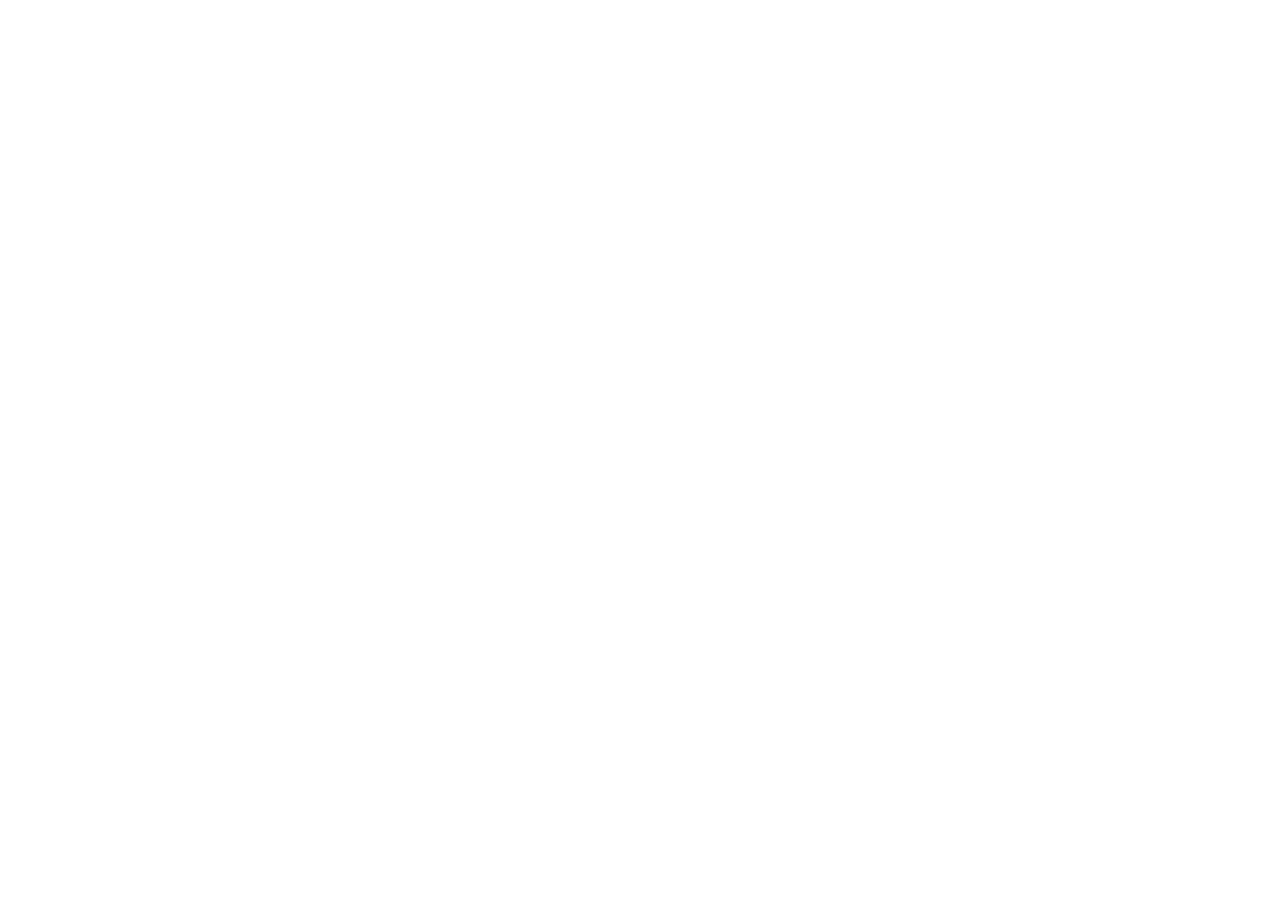
==== index02.html @ b92358d3 "uma nova versão resumo" ====
<!DOCTYPE html>
<html lang="en">
<head>
    <meta charset="UTF-8">
    <meta name="viewport" content="width=device-width, initial-scale=1.0">
    <title>next chapter</title>
    <link rel="stylesheet" href="style.css">
</head>
<body>
    
</body>
</html>
---- style.css ----
table{
    border: 3px solid;
    width: 300px;
    margin: 10%;
    text-align: center;
    background-color: cadetblue;
}
th{
    border: 3px solid;
    width: 300px;
    color: aliceblue;
}
td{
    border: 3px solid #000;
    width: 300px;
    margin: 10%;
    color: rgb(232, 22, 22); 
    text-shadow: 2px 3px 4px #000;
}
div{
    color: blue;
    border: 4px solid;
    width: 200px;
    text-align: center;
    margin: auto;/*centro*/
    box-shadow: 10px 10px 10px #000;
}
.container{
    color: rgb(11, 228, 228);
    background-color: blueviolet;
    column-gap: normal;
    border: 2px solid #000;
}
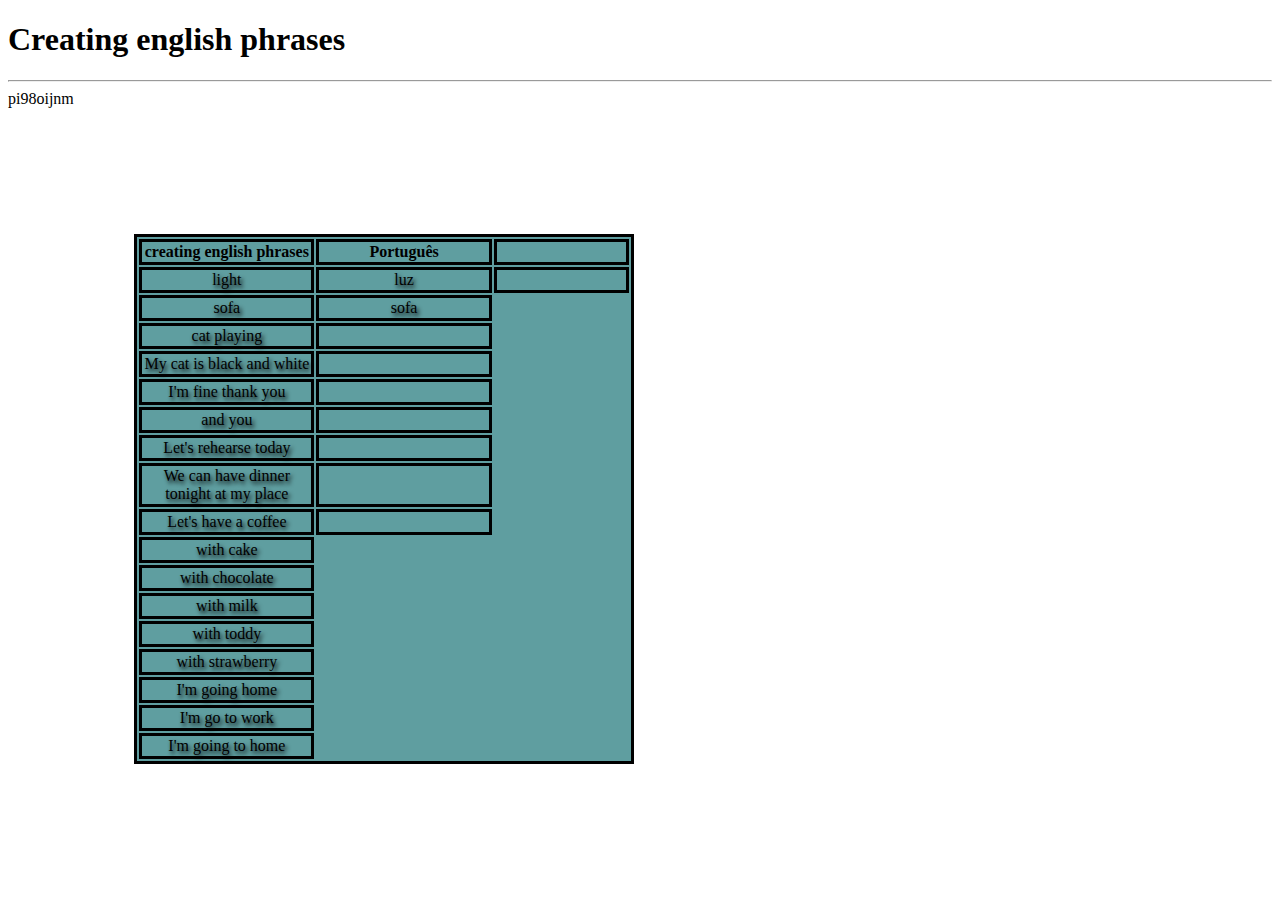
==== commit 864a07cc: "creating an english reading" ====
--- a/index02.html
+++ b/index02.html
@@ -7,6 +7,77 @@
     <link rel="stylesheet" href="style.css">
 </head>
 <body>
-    
+    <h1>Creating english phrases</h1>
+    <hr>
+    <table>
+    <tr>
+        <th>creating english phrases</th>
+        <th>Português</th>
+        <th></th>
+    </tr>
+    <tr>
+        <td>light</td>
+        <td>luz</td>
+        <td></td>
+    </tr>
+    <tr>
+        <td>sofa</td>
+        <td>sofa</td>
+    </tr>
+    <tr>
+        <td>cat playing</td>
+        <td></td>
+    </tr>
+    <tr>
+        <td>My cat is black and white</td>
+  <td></td>
+
+    </tr>
+    <tr>
+        <td>I'm fine thank you</td>
+          <td></td>
+    </tr>
+    <tr>
+        <td>and you</td>
+        <td></td>pi98oijnm
+    </tr>
+    <tr>
+        <td>Let's rehearse today</td>
+  <td></td>
+    </tr>
+    <tr>
+        <td>We can have dinner tonight at my place</td>
+  <td></td>
+    </tr>
+     <tr>
+        <td>Let's have a coffee</td>
+  <td></td>
+    </tr>
+    <tr>
+        <td>with cake</td>
+
+    </tr>
+     <tr>
+        <td>with chocolate</td>
+    </tr>
+    <tr>
+        <td>with milk</td>
+    </tr>
+    <tr>
+        <td>with toddy</td>
+    </tr>
+    <tr>
+        <td>with strawberry</td>
+    </tr>
+    <tr>
+        <td>I'm going home</td>
+    </tr>
+    <tr>
+        <td>I'm  go to work</td>
+    </tr>
+    <tr>
+        <td>I'm going to home</td>
+    </tr>
+    </table>
 </body>
 </html>--- a/style.css
+++ b/style.css
@@ -1,20 +1,21 @@
 table{
     border: 3px solid;
-    width: 300px;
+    width: 500px;
     margin: 10%;
+    color: #000;
     text-align: center;
     background-color: cadetblue;
 }
 th{
     border: 3px solid;
     width: 300px;
-    color: aliceblue;
+    color: rgb(0, 0, 0);
 }
 td{
     border: 3px solid #000;
     width: 300px;
     margin: 10%;
-    color: rgb(232, 22, 22); 
+    color: rgb(0, 0, 0); 
     text-shadow: 2px 3px 4px #000;
 }
 div{
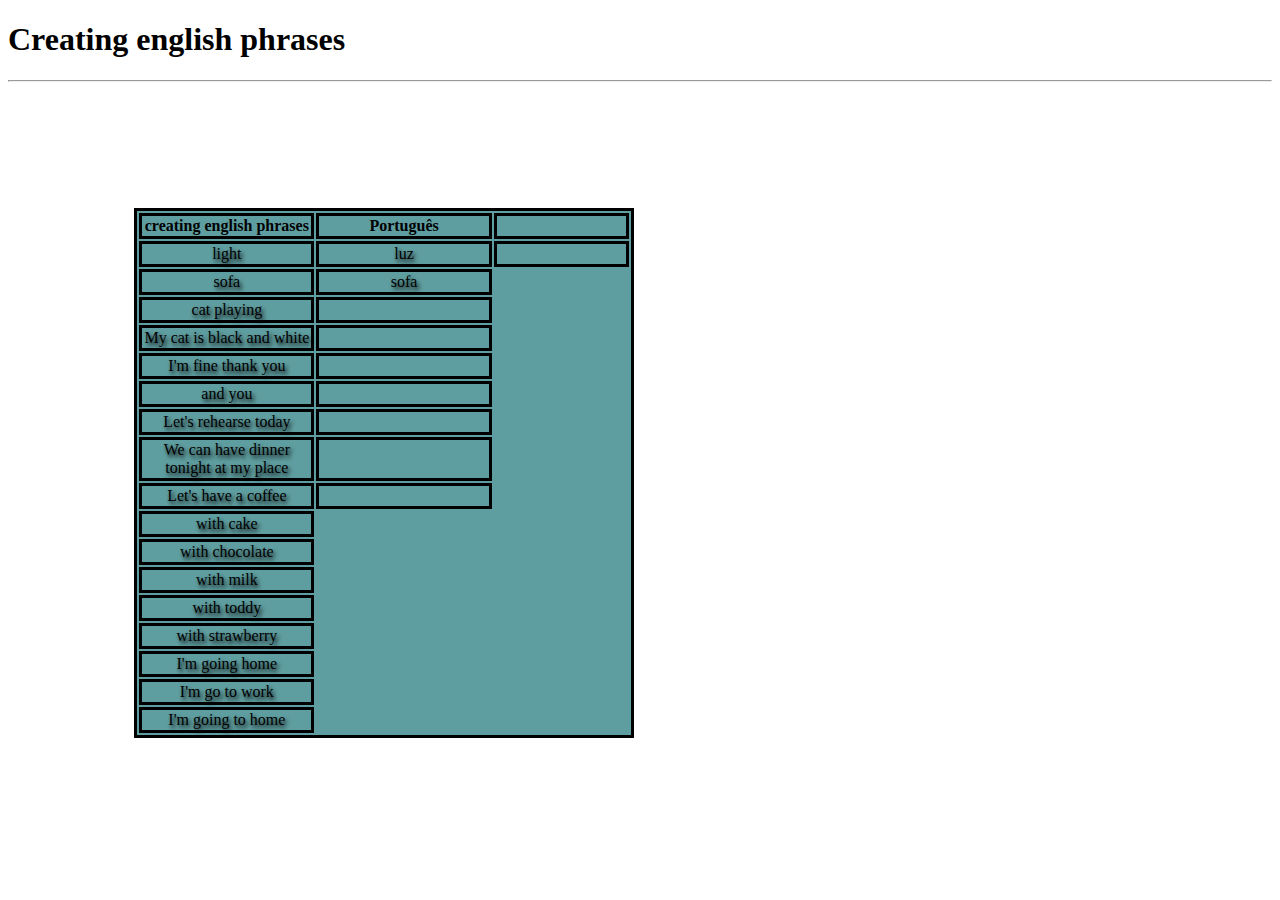
==== commit d9e89211: "atualização" ====
--- a/index02.html
+++ b/index02.html
@@ -39,7 +39,7 @@
     </tr>
     <tr>
         <td>and you</td>
-        <td></td>pi98oijnm
+        <td></td>
     </tr>
     <tr>
         <td>Let's rehearse today</td>
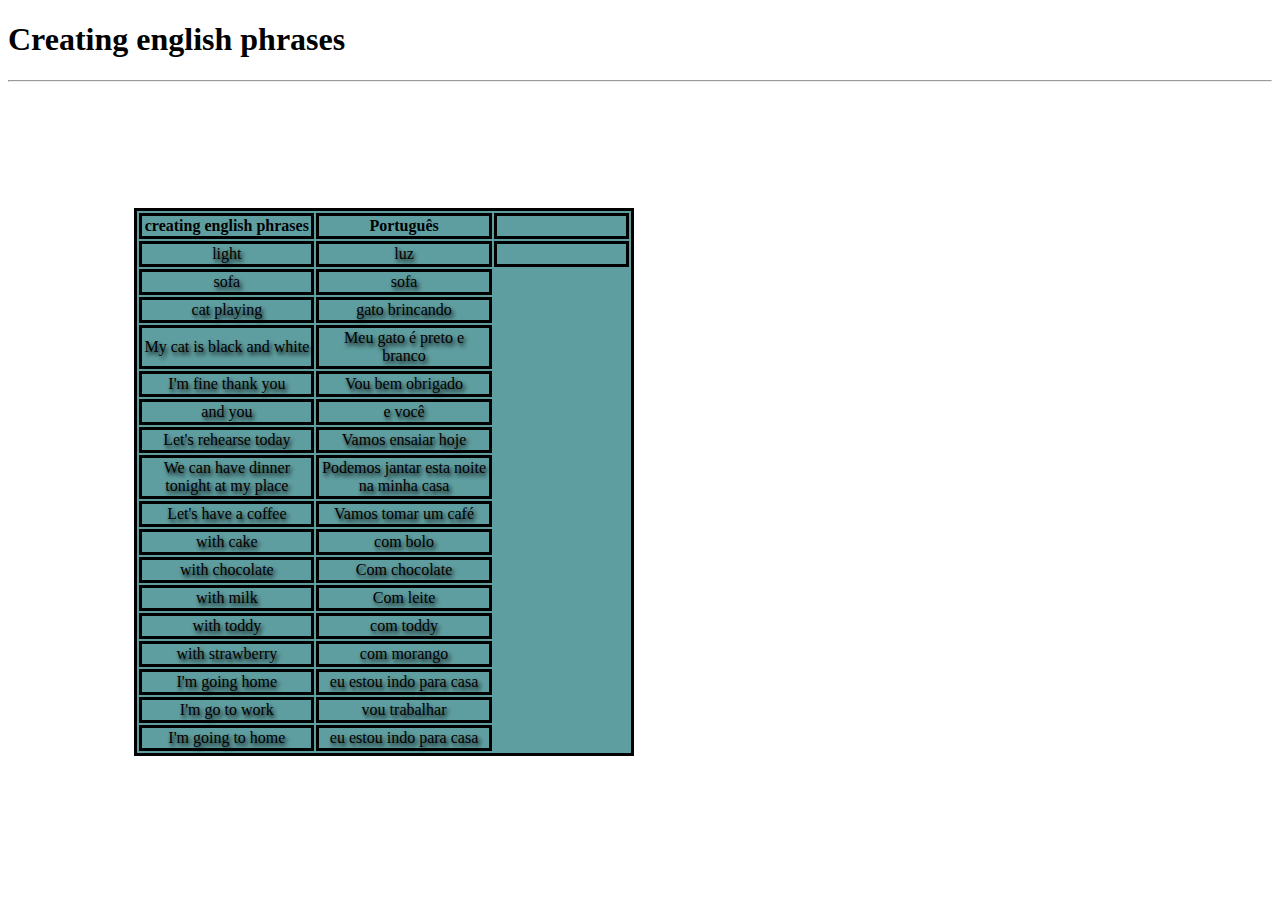
==== commit fd4d3823: "add answer in portuguese" ====
--- a/index02.html
+++ b/index02.html
@@ -26,57 +26,65 @@
     </tr>
     <tr>
         <td>cat playing</td>
-        <td></td>
+        <td>gato brincando</td>
     </tr>
     <tr>
         <td>My cat is black and white</td>
-  <td></td>
+  <td>Meu gato é preto e branco</td>
 
     </tr>
     <tr>
         <td>I'm fine thank you</td>
-          <td></td>
+          <td>Vou bem obrigado</td>
     </tr>
     <tr>
         <td>and you</td>
-        <td></td>
+        <td>e você</td>
     </tr>
     <tr>
         <td>Let's rehearse today</td>
-  <td></td>
+  <td>Vamos ensaiar hoje</td>
     </tr>
     <tr>
         <td>We can have dinner tonight at my place</td>
-  <td></td>
+  <td>Podemos jantar esta noite na minha casa</td>
     </tr>
      <tr>
         <td>Let's have a coffee</td>
-  <td></td>
+  <td>Vamos tomar um café	</td>
     </tr>
     <tr>
         <td>with cake</td>
+<td>com bolo</td>
 
     </tr>
      <tr>
         <td>with chocolate</td>
+        <td>Com chocolate</td>
     </tr>
     <tr>
         <td>with milk</td>
+        <td>Com leite</td>
     </tr>
     <tr>
         <td>with toddy</td>
+        <td>com toddy</td>
     </tr>
     <tr>
         <td>with strawberry</td>
+        <td>com morango</td>
     </tr>
     <tr>
         <td>I'm going home</td>
+        <td>eu estou indo para casa</td>
     </tr>
     <tr>
         <td>I'm  go to work</td>
+        <td>vou trabalhar</td>
     </tr>
     <tr>
         <td>I'm going to home</td>
+        <td>eu estou indo para casa</td>
     </tr>
     </table>
 </body>
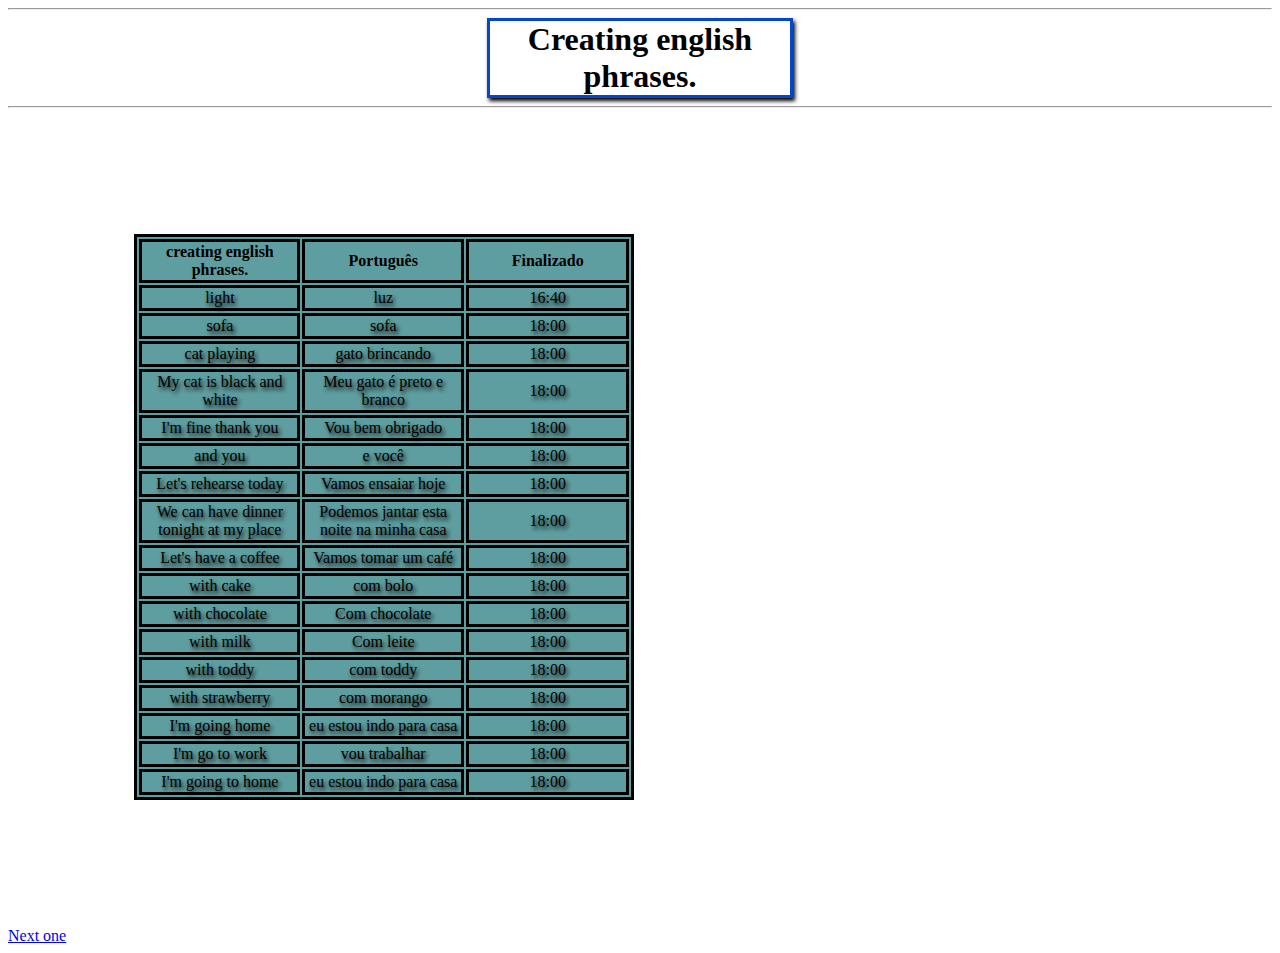
==== commit 2742ad3f: "add" ====
--- a/index02.html
+++ b/index02.html
@@ -7,85 +7,103 @@
     <link rel="stylesheet" href="style.css">
 </head>
 <body>
-    <h1>Creating english phrases</h1>
+    <hr>
+    <h1>Creating english phrases.</h1>
     <hr>
     <table>
     <tr>
-        <th>creating english phrases</th>
+        <th>creating english phrases.</th>
         <th>Português</th>
-        <th></th>
+        <th>Finalizado</th>
     </tr>
     <tr>
         <td>light</td>
         <td>luz</td>
-        <td></td>
+        <td>16:40</td>
     </tr>
     <tr>
         <td>sofa</td>
         <td>sofa</td>
+        <td>18:00</td>
     </tr>
     <tr>
         <td>cat playing</td>
         <td>gato brincando</td>
+        <td>18:00</td>
     </tr>
     <tr>
         <td>My cat is black and white</td>
   <td>Meu gato é preto e branco</td>
+  <td>18:00</td>
 
     </tr>
     <tr>
         <td>I'm fine thank you</td>
           <td>Vou bem obrigado</td>
+          <td>18:00</td>
     </tr>
     <tr>
         <td>and you</td>
         <td>e você</td>
+        <td>18:00</td>
     </tr>
     <tr>
         <td>Let's rehearse today</td>
   <td>Vamos ensaiar hoje</td>
+  <td>18:00</td>
     </tr>
     <tr>
         <td>We can have dinner tonight at my place</td>
   <td>Podemos jantar esta noite na minha casa</td>
+  <td>18:00</td>
     </tr>
      <tr>
         <td>Let's have a coffee</td>
   <td>Vamos tomar um café	</td>
+  <td>18:00</td>
     </tr>
     <tr>
         <td>with cake</td>
 <td>com bolo</td>
+<td>18:00</td>
 
     </tr>
      <tr>
         <td>with chocolate</td>
         <td>Com chocolate</td>
+        <td>18:00</td>
     </tr>
     <tr>
         <td>with milk</td>
         <td>Com leite</td>
+        <td>18:00</td>
     </tr>
     <tr>
         <td>with toddy</td>
         <td>com toddy</td>
+        <td>18:00</td>
     </tr>
     <tr>
         <td>with strawberry</td>
         <td>com morango</td>
+        <td>18:00</td>
     </tr>
     <tr>
         <td>I'm going home</td>
         <td>eu estou indo para casa</td>
+        <td>18:00</td>
     </tr>
     <tr>
         <td>I'm  go to work</td>
         <td>vou trabalhar</td>
+        <td>18:00</td>
     </tr>
     <tr>
         <td>I'm going to home</td>
         <td>eu estou indo para casa</td>
+        <td>18:00</td>
     </tr>
     </table>
+    <a href="index03.html">Next one</a>
 </body>
 </html>--- a/style.css
+++ b/style.css
@@ -31,4 +31,34 @@
     background-color: blueviolet;
     column-gap: normal;
     border: 2px solid #000;
+}
+h1{
+    text-align: center;
+    margin: auto;
+    box-shadow: 2px 3px 4px ;
+    width: 300px;
+    border: 3px solid #0546c8;
+}
+h2{
+border-radius: 10px 10px 10px;
+border: 2px solid #0546c8;
+width: 300px;
+text-align: center;
+box-shadow:2px 3px 4px  ;
+}
+h3{
+    border-radius: 10px 10px 10px;
+    border: 3px solid #70c805;
+    width: 300px;
+    margin: 4%;
+    text-align: center; 
+    box-shadow:2px 3px 4px  ;  
+}
+h4{
+    border-radius: 10px 10px 10px;
+    border: 3px solid #c805b1;
+    width: 300px;
+    margin: 6%;
+    text-align: center;  
+    box-shadow:2px 3px 4px  ; 
 }